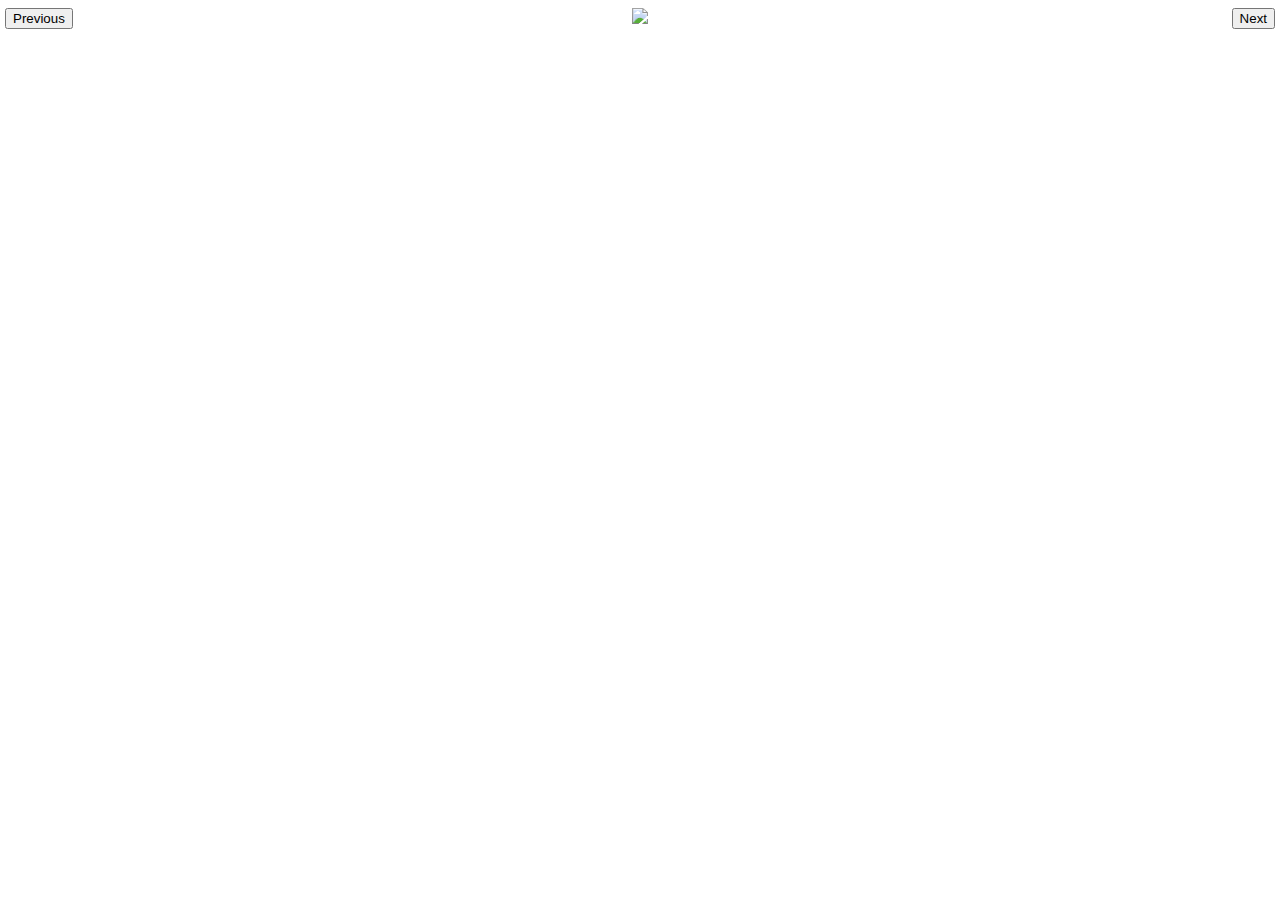
==== public/views/carousel.html @ 4d2f7ea6 "Initial commit" ====
<!DOCTYPE html>
<html>
<head>
	<title>Carousel</title>
	<link rel="stylesheet" type="text/css" href="../assets/libs/font-awesome-4.7.0/css/font-awesome.min.css">
	<link rel="stylesheet" type="text/css" href="../assets/css/grid.css">
	<link rel="stylesheet" type="text/css" href="../assets/css/carousel.css">
	<script type="text/javascript" src="../assets/libs/jquery/dist/jquery.min.js"></script>
</head>
<body>
	
		<section class="demo">
	  		<button class="next">Next</button>
	  		<button class="prev">Previous</button>
	 		<div class="container">
	    		<div style="display: inline-block;">
	      			<img src="https://placeimg.com/400/200/people"/>
	    		</div>
	    		<div>
	     			<img src="https://placeimg.com/400/200/any"/>
	    		</div>
	    		<div>
	      			<img src="https://placeimg.com/400/200/nature"/>
	    		</div>
	    		<div>
	      			<img src="https://placeimg.com/400/200/architecture"/>
	    		</div>
	    		<div>
	      			<img src="https://placeimg.com/400/200/animals"/>
	    		</div>
	    		<div>
	      			<img src="https://placeimg.com/400/200/people"/>
	    		</div>
	    		<div>
	      			<img src="https://placeimg.com/400/200/tech"/>
	    		</div>
	  		</div>
		</section>

			

	<script type="text/javascript" src="../app/carousel.js"></script>
</body>
</html>
---- public/assets/css/grid.css ----
.container *{
	box-sizing:border-box;
}
.container{
	display: block;
	width: auto;
	margin-left: auto;
	margin-right: auto;
}
.row{
	display: table;
	width: 100%;
}

.col-lg-1, .col-lg-2, .col-lg-3, .col-lg-4, .col-lg-5, .col-lg-6, .col-lg-7, .col-lg-8, .col-lg-9, .col-lg-10, .col-lg-11, .col-lg-12,
.col-md-1, .col-md-2, .col-md-3, .col-md-4, .col-md-5, .col-md-6, .col-md-7, .col-md-8, .col-md-9, .col-md-10, .col-md-11, .col-md-12, 
.col-sm-1, .col-sm-2, .col-sm-3, .col-sm-4, .col-sm-5, .col-sm-6, .col-sm-7, .col-sm-8, .col-sm-9, .col-sm-10, .col-sm-11, .col-sm-12,
.col-xs-1, .col-xs-2, .col-xs-3, .col-xs-4, .col-xs-5, .col-xs-6, .col-xs-7, .col-xs-8, .col-xs-9, .col-xs-10, .col-xs-11, .col-xs-12{
	display: inline-block;
	vertical-align: top;
} 

@media screen and (min-width: 1200px){
	.container{
		width: 100%;
	}
	.col-lg-1{
		width: calc(100% / 12);
	}
	.col-lg-2{
		width: calc(100% / 6);
	}
	.col-lg-3{
		width: calc(100% / 4);
	}
	.col-lg-4{
		width: calc(100% / 3);
	}
	.col-lg-5{
		width: calc(100% / (12/5));
	}
	.col-lg-6{
		width: calc(100% / 2);
	}
	.col-lg-7{
		width: calc(100% / (12/7));
	}
	.col-lg-8{
		width: calc(100% / (12/8));
	}
	.col-lg-9{
		width: calc(100% / (12/9));
	}
	.col-lg-10{
		width: calc(100% / 1.2);
	}
	.col-lg-11{
		width: calc(100% / (12/11) );
	}
	.col-lg-12{
		width: calc(100% / 1);
	}

	.col-lg-offset-1 {
		margin-left: calc(100% / 12) !important;
	}

	.col-lg-offset-2 {
		margin-left: calc(100% / 6) !important;
	}
	.col-lg-offset-3 {
		margin-left: calc(100% / 4) !important;
	}
	.col-lg-offset-4 {
		margin-left: calc(100% /3) !important;
	}
	.col-lg-offset-5 {
		margin-left: calc(100% / (12/5)) !important;
	}
	.col-lg-offset-6 {
		margin-left: calc(100% / 2) !important;
	}
	.col-lg-offset-7 {
		margin-left: calc(100% / (12/7)) !important;
	}
	.col-lg-offset-8{
		margin-left: calc(100% / (12/8)) !important;
	}
	.col-lg-offset-9{
		margin-left: calc(100% / (12/9)) !important;
	}
	.col-lg-offset-10{
		margin-left: calc(100% / 1.2) !important;
	}
	.col-lg-offset-11{
		margin-left: calc(100% / (12/11)) !important;
	}
	.col-lg-offset-12{
		margin-left: calc(100% / 1) !important;
	}
	.hide-on-lg {
		display: none;
	}

}
@media screen and (min-width: 992px) and (max-width: 1199px){
	.container{
		width: 100%;
	}
	.col-md-1{width: calc(100% / 12);}
	.col-md-2{width: calc(100% / 6);}
	.col-md-3{width: calc(100% / 4);}
	.col-md-4{width: calc(100% / 3);}
	.col-md-5{width: calc(100% / (12/5));}
	.col-md-6{width: calc(100% / 2);}
	.col-md-7{width: calc(100% / (12/7));}
	.col-md-8{width: calc(100% / (12/8));}
	.col-md-9{width: calc(100% / (12/9));}
	.col-md-10{width: calc(100% / (12/10));}
	.col-md-11{width: calc(100% / (12/11));}
	.col-md-12{width: 100%;}
	.col-md-offset-1{margin-left: calc(100% / 12)!important;}
	.col-md-offset-2{margin-left: calc(100% / 6)!important;}
	.col-md-offset-3{margin-left: calc(100% / 4)!important;}
	.col-md-offest-4{margin-left: calc(100% / 3)!important;}
	.col-md-offset-5{margin-left: calc(100% / (12/5))!important;}
	.col-md-oofset-6{margin-left: calc(100% / 2)!important;}
	.col-md-offset-7{margin-left: calc(100% / (12/7))!important;}
	.col-md-offset-8{margin-left: calc(100% / (12/8))!important;}
	.col-md-offset-9{margin-left: calc(100% / (12/9))!important;}
	.col-md-offset-10{margin-left: calc(100% / (12/10))!important;}
	.col-md-offset-11{margin-left: calc(100% / (12/11))!important;}
	.col-md-offset-12{margin-left: 100% !important;}
	.hide-on-md {
		display: none;
	}


}
@media screen and (min-width: 768px) and (max-width: 991px){
	.container{
		width: 100%;
	}
	.col-sm-1{width: calc(100% / 12);}
	.col-sm-2{width: calc(100% / 6);}
	.col-sm-3{width: calc(100% / 4);}
	.col-sm-4{width: calc(100% / 3);}
	.col-sm-5{width: calc(100% / (12/5));}
	.col-sm-6{width: calc(100% / 2);}
	.col-sm-7{width: calc(100% / (12/7));}
	.col-sm-8{width: calc(100% / (12/8));}
	.col-sm-9{width: calc(100% / (12/9));}
	.col-sm-10{width: calc(100% / (12/10));}
	.col-sm-11{width: calc(100% / (12/11));}
	.col-sm-12{width: 100%;}
	.col-sm-offset-1{margin-left: calc(100% / 12) !important;}
	.col-sm-offset-2{margin-left: calc(100% / 6) !important;}
	.col-sm-offset-3{margin-left: calc(100% / 4) !important;}
	.col-sm-offset-4{margin-left: calc(100% / 3) !important;}
	.col-sm-offset-5{margin-left: calc(100% / (12/5)) !important;}
	.col-sm-offset-6{margin-left: calc(100% / 2) !important;}
	.col-sm-offset-7{margin-left: calc(100% / (12/7)) !important;}
	.col-sm-offset-8{margin-left: calc(100% / (12/8)) !important;}
	.col-sm-offset-9{margin-left: calc(100% / (12/9)) !important;}
	.col-sm-offset-10{margin-left: calc(100% / (12/10)) !important;}
	.col-sm-offset-11{margin-left: calc(100% / (12/11)) !important;}
	.col-sm-offset-12{margin-left: 100% !important;}
	.hide-on-sm {
		display: none;
	}


}
@media screen  and (max-width: 767px){
	.container{
		width: 100%;
	}
	.col-xs-1{width: calc(100% / 12);}
	.col-xs-2{width: calc(100% / 6);}
	.col-xs-3{width: calc(100% / 4);}
	.col-xs-4{width: calc(100% / 3);}
	.col-xs-5{width: calc(100% / (12/5));}
	.col-xs-6{width: calc(100% / 2);}
	.col-xs-7{width: calc(100% / (12/7));}
	.col-xs-8{width: calc(100% / (12/8));}
	.col-xs-9{width: calc(100% / (12/9));}
	.col-xs-10{width: calc(100% / (12/10));}
	.col-xs-11{width: calc(100% / (12/11));}
	.col-xs-12{width: 100%;}
	.col-xs-offset-1{margin-left: calc(100% / 12) !important;}
	.col-xs-offset-2{margin-left: calc(100% / 6) !important;}
	.col-xs-offset-3{margin-left: calc(100% / 4) !important;}
	.col-xs-offset-4{margin-left: calc(100% / 3) !important;}
	.col-xs-offset-5{margin-left: calc(100% / (12/5)) !important;}
	.col-xs-offset-6{margin-left: calc(100% / 2) !important;}
	.col-xs-offset-7{margin-left: calc(100% / (12/7)) !important;}
	.col-xs-offset-8{margin-left: calc(100% / (12/8)) !important;}
	.col-xs-offset-9{margin-left: calc(100% / (12/9)) !important;}
	.col-xs-offset-10{margin-left: calc(100% / (12/10)) !important;}
	.col-xs-offset-11{margin-left: calc(100% / (12/11)) !important;}
	.col-xs-offset-12{margin-left: 100% !important;}
	.hide-on-xs {
		display: none;
	}
}
---- public/assets/css/carousel.css ----
.container {
  max-width: 400px;
  background-color: black;
  margin: 0 auto;
  text-align: center;
  position: relative;
}
.container div {
  background-color: white;
  width: 100%;
  display: inline-block;
  display: none;
}
.container img {
  width: 100%;
  height: auto;
}

button {
  position: absolute;
}

.next {
  right: 5px;
}

.prev {
  left: 5px;
}
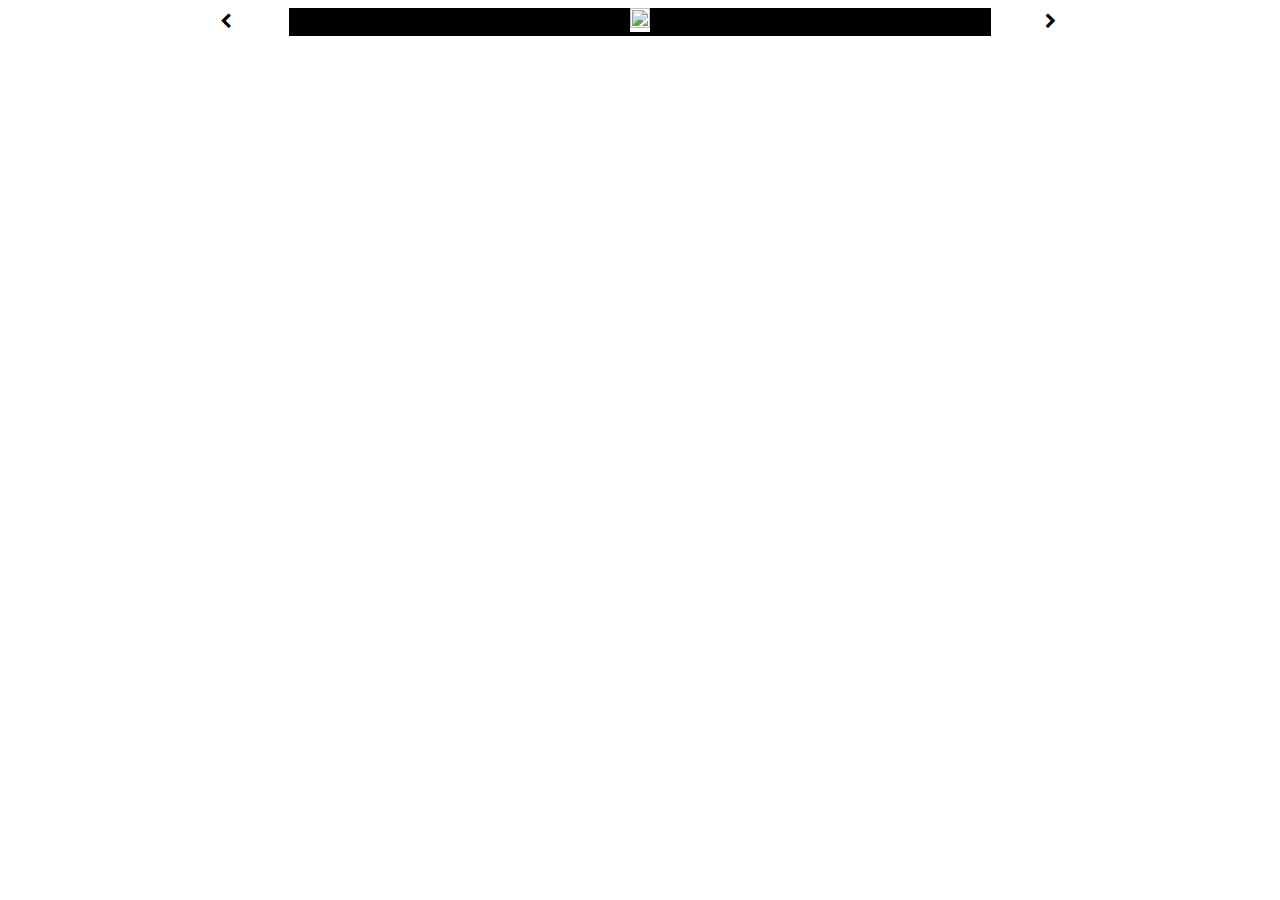
==== commit b385ea8c: "Create branch feature/carousel" ====
--- a/public/views/carousel.html
+++ b/public/views/carousel.html
@@ -8,37 +8,26 @@
 	<script type="text/javascript" src="../assets/libs/jquery/dist/jquery.min.js"></script>
 </head>
 <body>
+	<div class="container">
+		<div class="row">
+			<section class="carousel-wrapper col-lg-offset-2 col-lg-8">
+		  		<a class="button-carousel next"><i class="fa fa-chevron-right fa-1x" aria-hidden="true"></i></a>
+		  		<a class="button-carousel prev"><i class="fa fa-chevron-left fa-1x" aria-hidden="true"></i></a>
+		 		<div class="container-carousel col-lg-offset-1 col-lg-10">
+		    		<div style="display: inline-block;">
+		      			<img src="../assets/img/picture1.jpg"/>
+		    		</div>
+		    		<div>
+		     			<img src="../assets/img/picture2.jpg"/>
+		    		</div>
+		    		<div>
+		      			<img src="../assets/img/picture3.jpg"/>
+		    		</div>
+		  		</div>
+			</section>
+		</div>
+	</div>
 	
-		<section class="demo">
-	  		<button class="next">Next</button>
-	  		<button class="prev">Previous</button>
-	 		<div class="container">
-	    		<div style="display: inline-block;">
-	      			<img src="https://placeimg.com/400/200/people"/>
-	    		</div>
-	    		<div>
-	     			<img src="https://placeimg.com/400/200/any"/>
-	    		</div>
-	    		<div>
-	      			<img src="https://placeimg.com/400/200/nature"/>
-	    		</div>
-	    		<div>
-	      			<img src="https://placeimg.com/400/200/architecture"/>
-	    		</div>
-	    		<div>
-	      			<img src="https://placeimg.com/400/200/animals"/>
-	    		</div>
-	    		<div>
-	      			<img src="https://placeimg.com/400/200/people"/>
-	    		</div>
-	    		<div>
-	      			<img src="https://placeimg.com/400/200/tech"/>
-	    		</div>
-	  		</div>
-		</section>
-
-			
-
 	<script type="text/javascript" src="../app/carousel.js"></script>
 </body>
 </html>--- a/public/assets/css/carousel.css
+++ b/public/assets/css/carousel.css
@@ -1,29 +1,52 @@
-.container {
-  max-width: 400px;
+.carousel-wrapper {
+  position: relative;
+}
+
+.container-carousel {
   background-color: black;
   margin: 0 auto;
   text-align: center;
-  position: relative;
 }
-.container div {
+.container-carousel div {
+  max-height: 400px;
   background-color: white;
-  width: 100%;
   display: inline-block;
   display: none;
-}
-.container img {
-  width: 100%;
-  height: auto;
+  overflow: hidden;
 }
 
-button {
+.container-carousel img {
+  display: block;
+  /* Otherwise it keeps some space around baseline */
+  width: 100%;
+  /* Scale up to fill container width */
+  height: 100%;
+  /* Scale up to fill container height */
+  -ms-interpolation-mode: bicubic;
+  padding: 0px;
+  overflow: hidden;
+}
+
+.button-carousel {
   position: absolute;
 }
 
 .next {
-  right: 5px;
+  top: 50%;
+  right: 0px;
+  transform: translate(-50%, -50%);
 }
 
 .prev {
-  left: 5px;
-}+  top: 50%;
+  left: 7px;
+  transform: translate(-50%, -50%);
+}
+
+@media only screen and (max-width: 768px) {
+      .container-carousel div {
+        height: 250px;
+      }
+    
+    }
+
